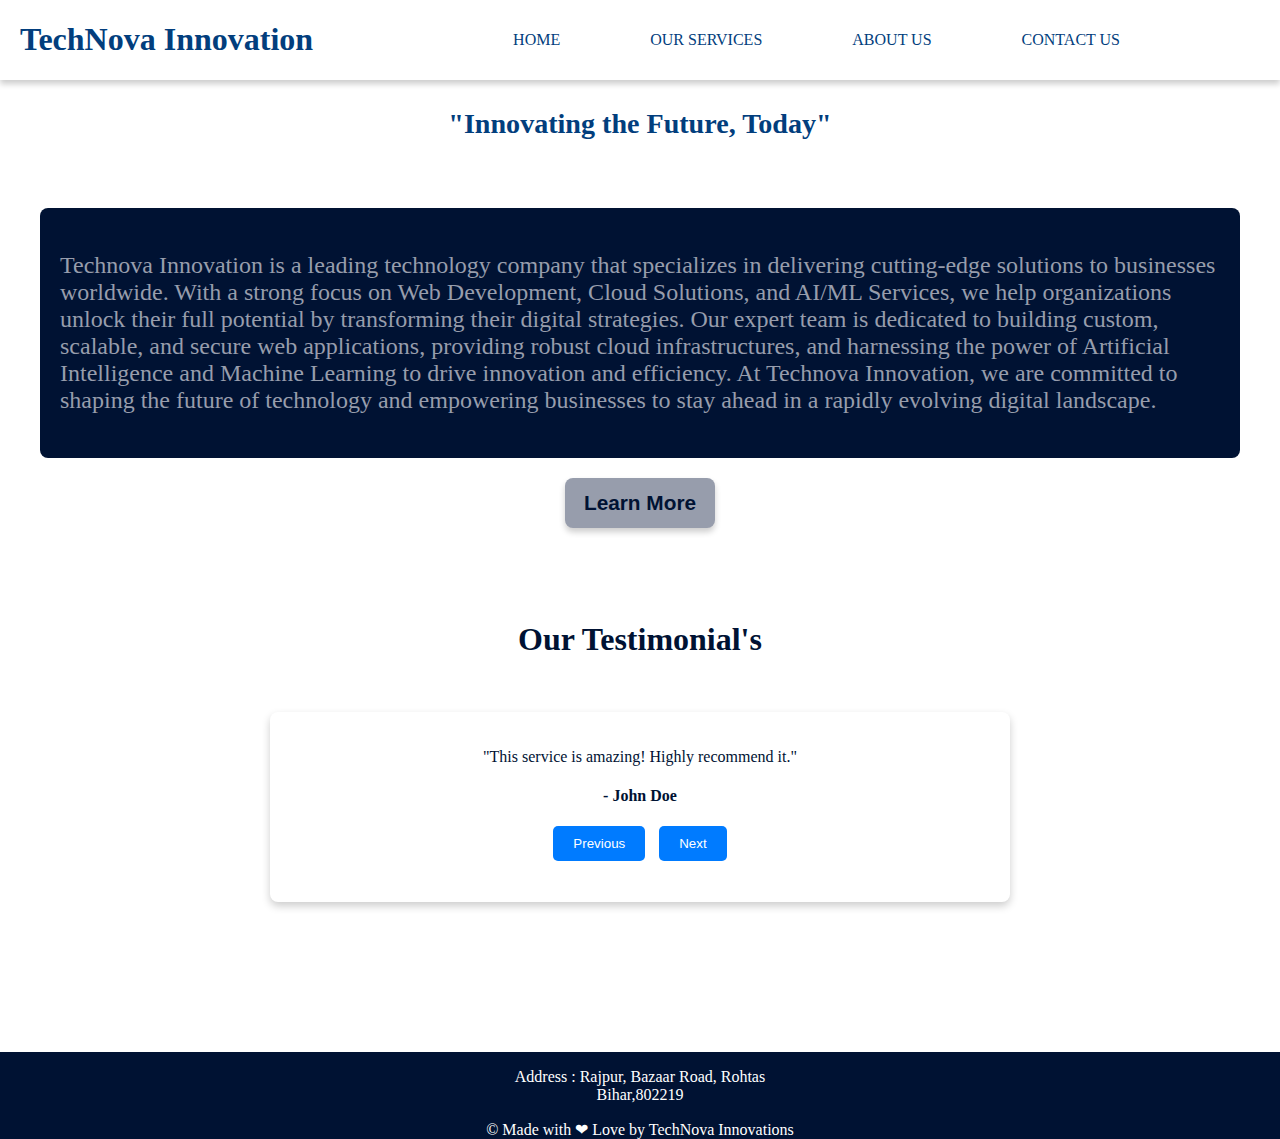
==== index.html @ a623fbb9 "initial-commit" ====
<!DOCTYPE html>
<html lang="en">
  <head>
    <meta charset="UTF-8" />
    <meta name="viewport" content="width=device-width, initial-scale=1.0" />
    <title>TechNova Innovation</title>
    <link rel="stylesheet" href="./index.css" />
  </head>
  <body>
    <header>
      <div class="nav-bar">
        <h1>TechNova Innovation</h1>
        <a href="index.html">HOME</a>
        <a href="ourservices.html">OUR SERVICES</a>
        <a href="aboutus.html">ABOUT US</a>
        <a href="contactus.html">CONTACT US</a>
      </div>
    </header>
    <main>
      <div class="tagline"><h3>"Innovating the Future, Today"</h3></div>
      <div class="brief">
        <div class="brief-para">
          <p>
            Technova Innovation is a leading technology company that specializes
            in delivering cutting-edge solutions to businesses worldwide. With a
            strong focus on Web Development, Cloud Solutions, and AI/ML
            Services, we help organizations unlock their full potential by
            transforming their digital strategies. Our expert team is dedicated
            to building custom, scalable, and secure web applications, providing
            robust cloud infrastructures, and harnessing the power of Artificial
            Intelligence and Machine Learning to drive innovation and
            efficiency. At Technova Innovation, we are committed to shaping the
            future of technology and empowering businesses to stay ahead in a
            rapidly evolving digital landscape.
          </p>
        </div>
       <a href="AboutUs.html"> <button class="more-button">Learn More</button></a>
        
      </div>
      <div class="testimonial-head-div">
        <h5>Our Testimonial's</h5>
        <div class="slider-container">
            <div class="testimonial active">
              <p>"This service is amazing! Highly recommend it."</p>
              <h4>- John Doe</h4>
            </div>
            <div class="testimonial">
              <p>"Great experience and fantastic support."</p>
              <h4>- Jane Smith</h4>
            </div>
            <div class="testimonial">
              <p>"I am extremely satisfied with the results."</p>
              <h4>- Alex Johnson</h4>
            </div>
            <div class="buttons">
              <button onclick="prevTestimonial()">Previous</button>
              <button onclick="nextTestimonial()">Next</button>
            </div>
          </div>
          <script>
            let currentTestimonial = 0;
            const testimonials = document.querySelectorAll(".testimonial");
        
            function showTestimonial(index) {
              testimonials.forEach((testimonial, i) => {
                testimonial.classList.toggle("active", i === index);
              });
            }
        
            function nextTestimonial() {
              currentTestimonial = (currentTestimonial + 1) % testimonials.length;
              showTestimonial(currentTestimonial);
            }
        
            function prevTestimonial() {
              currentTestimonial =
                (currentTestimonial - 1 + testimonials.length) % testimonials.length;
              showTestimonial(currentTestimonial);
            }
          </script>
        </div>
    </main>
    <footer>
      <div class="footer">
        <p>Address : Rajpur, Bazaar Road, Rohtas<br />Bihar,802219</p>
        <div>&copy Made with &#10084 Love by TechNova Innovations</div>
      </div>
    </footer>
  </body>
</html>
---- index.css ----
body {
  margin: 0;
}
.nav-bar {
  display: flex;
  align-items: center;
  background-color: #ffffff;
  color: #023e7d;
  box-shadow: 0 4px 6px rgb(0, 0, 0, 0.2);
}
.nav-bar h1 {
  margin-left: 20px;
  margin-right: 200px;
  font-size: 2rem;
  font-weight: bold;
}
.nav-bar a {
  margin-right: 90px;
  text-decoration: none;
  color: #023e7d;
}
.nav-bar a:hover {
  font-size: 1.2rem;
  color: #ff7b00;
}
.tagline {
  text-align: center;
  font-size: 1.5rem;
  font-family: cursive;
  color: #023e7d;
}

.brief {
  font-size: 1.5rem;
  padding: 40px;
  color: #979dac;
  font-family: New Century Schoolbook, TeX Gyre Schola, serif;
  display: flex;
  flex-direction: column;
  align-items: center;
}
.brief-para {
  background-color: #001233;
  padding: 20px;
  border-radius: 8px;
}
.more-button {
  background-color: #979dac;
  width: 150px;
  height: 50px;
  font-size: 1.3rem;
  font-weight: bold;
  color: #001233;
  text-decoration: none;
  margin-top: 20px;
  border-radius: 8px;
  border: none;
  box-shadow: 0 4px 6px rgb(0, 0, 0, 0.2);
}
.more-button:hover {
  cursor: pointer;
}
.footer {
  background-color: #001233;
  color: #ffffff;
  display: flex;
  flex-direction: column;
  text-align: center;
  margin-top: 150px;
}

.testimonial {
  display: flex;
  align-items: center;
  justify-content: center;
}
.slider-container {
  width: 700px;
  text-align: center;
  background: white;
  padding: 20px;
  box-shadow: 0 4px 8px rgba(0, 0, 0, 0.2);
  border-radius: 8px;

  height: 150px;
}
.testimonial-head-div {
  display: flex;
  justify-content: center;
  align-items: center;
  flex-direction: column;
  color: #001233;
}
.testimonial-head-div h5 {
  font-size: 2rem;
}
.testimonial {
  display: none;
}
.testimonial.active {
  display: block;
}
.buttons {
  margin-top: 20px;
}
.buttons button {
  padding: 10px 20px;
  margin: 0 5px;
  border: none;
  background-color: #007bff;
  color: white;
  border-radius: 5px;
  cursor: pointer;
}
.buttons button:hover {
  background-color: #0056b3;
}
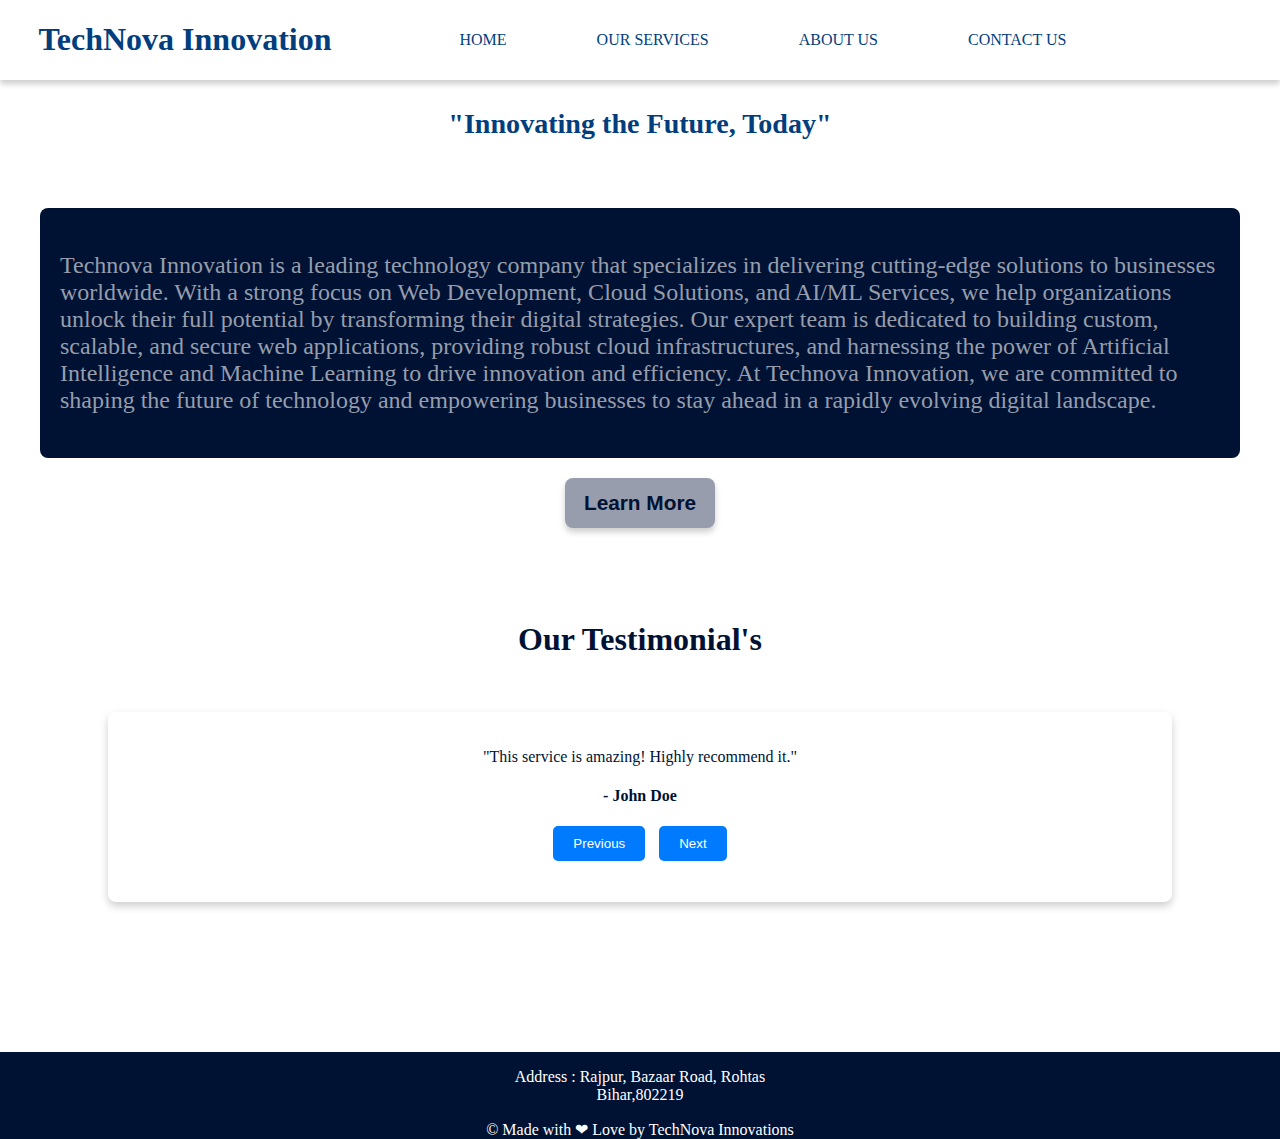
==== commit a01325ed: "change" ====
--- a/index.html
+++ b/index.html
@@ -8,6 +8,7 @@
   </head>
   <body>
     <header>
+      
       <div class="nav-bar">
         <h1>TechNova Innovation</h1>
         <a href="index.html">HOME</a>
--- a/index.css
+++ b/index.css
@@ -9,8 +9,8 @@
   box-shadow: 0 4px 6px rgb(0, 0, 0, 0.2);
 }
 .nav-bar h1 {
-  margin-left: 20px;
-  margin-right: 200px;
+  margin-left: 3%;
+  margin-right: 10%;
   font-size: 2rem;
   font-weight: bold;
 }
@@ -75,7 +75,7 @@
   justify-content: center;
 }
 .slider-container {
-  width: 700px;
+  width: 80%;
   text-align: center;
   background: white;
   padding: 20px;
@@ -115,3 +115,33 @@
 .buttons button:hover {
   background-color: #0056b3;
 }
+@media (max-width: 896px) {
+  .tagline {
+    font-size: 1.2rem;
+  }
+  .brief {
+    font-size: 1rem;
+  }
+  .nav-bar h1 {
+    font-size: 0.8rem;
+    font-weight: bold;
+  }
+  .nav-bar a {
+    margin-right: 20px;
+    font-size: 0.4rem;
+  }
+  .nav-bar {
+    height: 40px;
+  }
+  .footer {
+    margin-top: 30px;
+  }
+  .testimonial-head-div h5 {
+    font-size: 1.3rem;
+  }
+  .more-button {
+    width: 110px;
+    height: 30px;
+    font-size: 0.9rem;
+  }
+}
